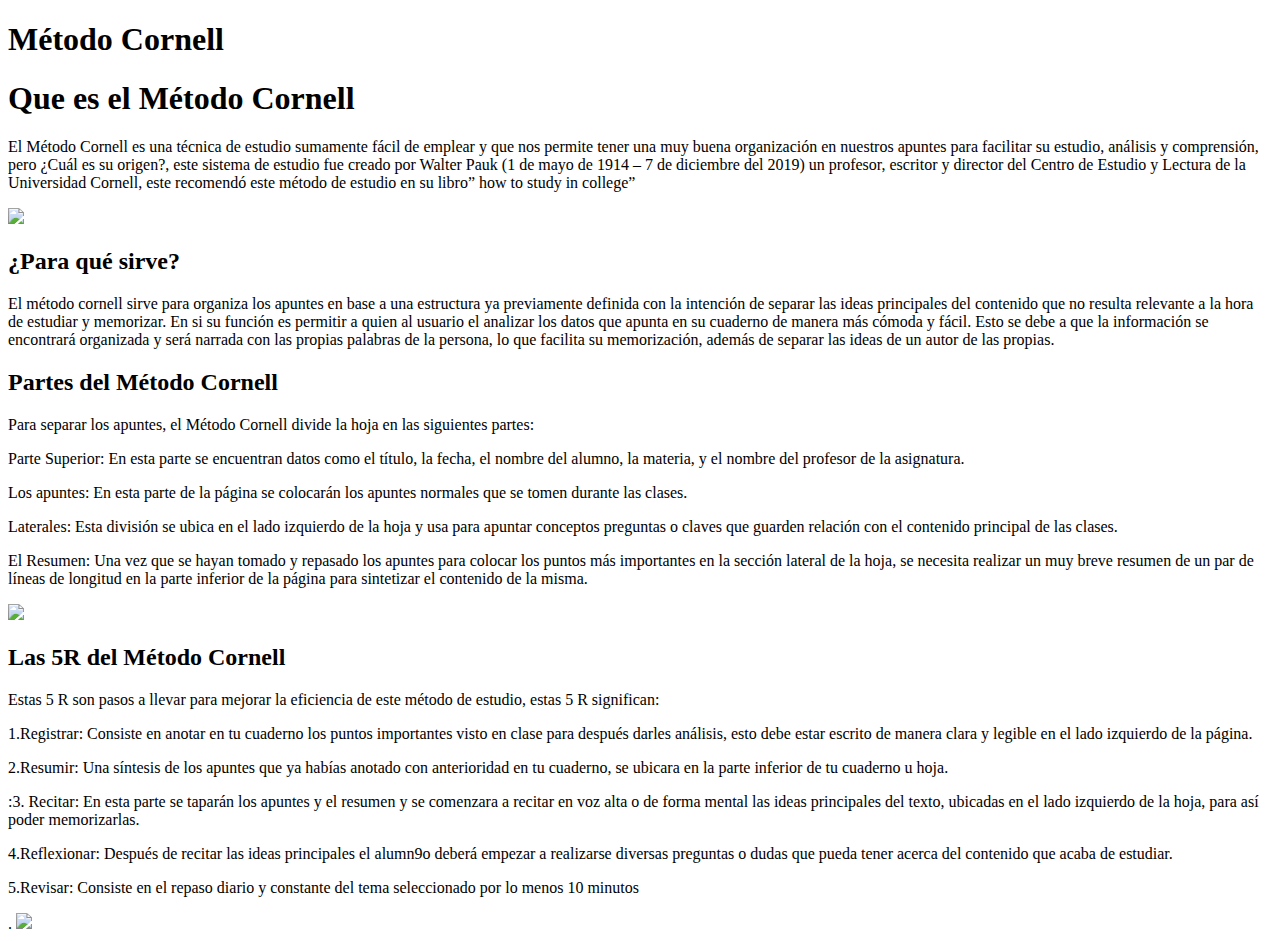
==== index.html @ faf8a967 "Rename Index.html to index.html" ====
<!DOCTYPE html>
<html>
  <head>
    <title>Método Cornell</title>  
    <link rel="stylesheet" href="estilos.css"/>
  <head>

  <body>
    <div id= "container">
    <header>
      <h1>
        Método Cornell
      </h1>
    </header>
    <section id= "content">
      <h1>Que es el Método Cornell </h1>
                        
      <p>El Método Cornell es una técnica de estudio sumamente fácil de emplear y que nos permite tener una muy buena organización en nuestros apuntes para facilitar su estudio, análisis y comprensión, pero ¿Cuál es su origen?, este sistema de estudio fue creado por Walter Pauk (1 de mayo de 1914 – 7 de diciembre del 2019) un profesor, escritor y director del Centro de Estudio y Lectura de la Universidad Cornell, este recomendó este método de estudio en su libro” how to study in college” </p>
       <img src= “goodreads.com/author/show/357079.Walter_Pauk”>
                                                 <h2> ¿Para qué sirve? </h2>
      <p>El método cornell sirve para organiza los apuntes en base a una estructura ya previamente definida con la intención de separar las ideas principales del contenido que no resulta relevante a la hora de estudiar y memorizar. En si su función es permitir a quien al usuario el analizar los datos que apunta en su cuaderno de manera más cómoda y fácil. Esto se debe a que la información se encontrará organizada y será narrada con las propias palabras de la persona, lo que facilita su memorización, además de separar las ideas de un autor de las propias. </p>
                                                     <h2>Partes del Método Cornell </h2>
      <p>Para separar los apuntes, el Método Cornell divide la hoja en las siguientes partes:</p>
      <p>Parte Superior: En esta parte se encuentran datos como el título, la fecha, el nombre del alumno, la materia, y el nombre del profesor de la asignatura. </p>
      <p>Los apuntes: En esta parte de la página se colocarán los apuntes normales que se tomen durante las clases. </p>
      <p>Laterales: Esta división se ubica en el lado izquierdo de la hoja y usa para apuntar conceptos preguntas o claves que guarden relación con el contenido principal de las clases. </p>
      <p>El Resumen: Una vez que se hayan tomado y repasado los apuntes para colocar los puntos más importantes en la sección lateral de la hoja, se necesita realizar un muy breve resumen de un par de líneas de longitud en la parte inferior de la página para sintetizar el contenido de la misma. </p>
      <img src="https://unibetas.com/wp-content/uploads/2021/11/todo-sobre-Metodo-de-Cornell-para-tomar-mejores-apuntes.png" ">
      <h2>Las 5R del Método Cornell</h2>

      <p>Estas 5 R son pasos a llevar para mejorar la eficiencia de este método de estudio, estas 5 R significan:</p>
      <p>1.Registrar: Consiste en anotar en tu cuaderno los puntos importantes visto en clase para después darles análisis, esto debe estar escrito de manera clara y legible en el lado izquierdo de la página. </p>
      <p>2.Resumir: Una síntesis de los apuntes que ya habías anotado con anterioridad en tu cuaderno, se ubicara en la parte inferior de tu cuaderno u hoja. </p> 
      <p>:3. Recitar: En esta parte se taparán los apuntes y el resumen y se comenzara a recitar en voz alta o de forma mental las ideas principales del texto, ubicadas en el lado izquierdo de la hoja, para así poder memorizarlas. </p>
      <p>4.Reflexionar: Después de recitar las ideas principales el alumn9o deberá empezar a realizarse diversas preguntas o dudas que pueda tener acerca del contenido que acaba de estudiar. </p>
      <p>5.Revisar: Consiste en el repaso diario y constante del tema seleccionado por lo menos 10 minutos</p>.       

      <img src="https://unibetas.com/wp-content/uploads/2021/11/las-5r-del-metodo-de-cornell.png">    
    </section>               
  </body>
</html>
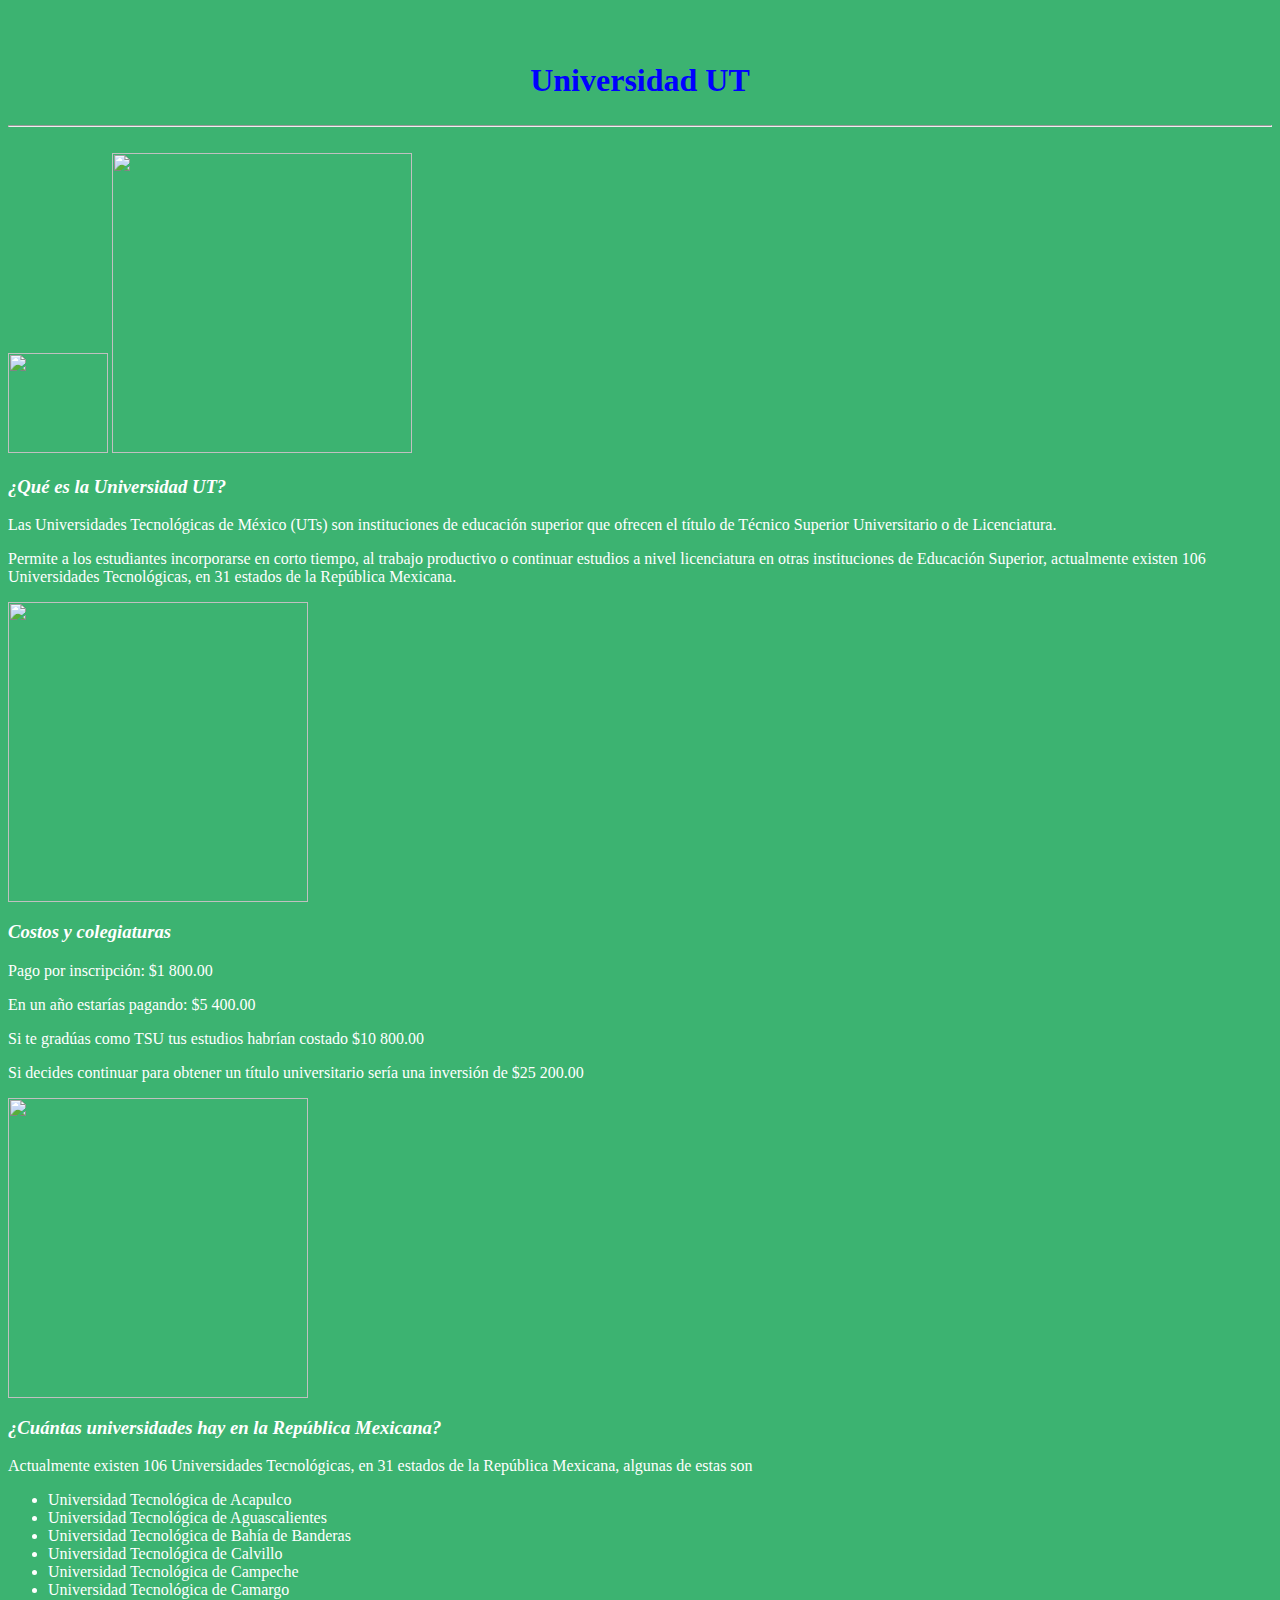
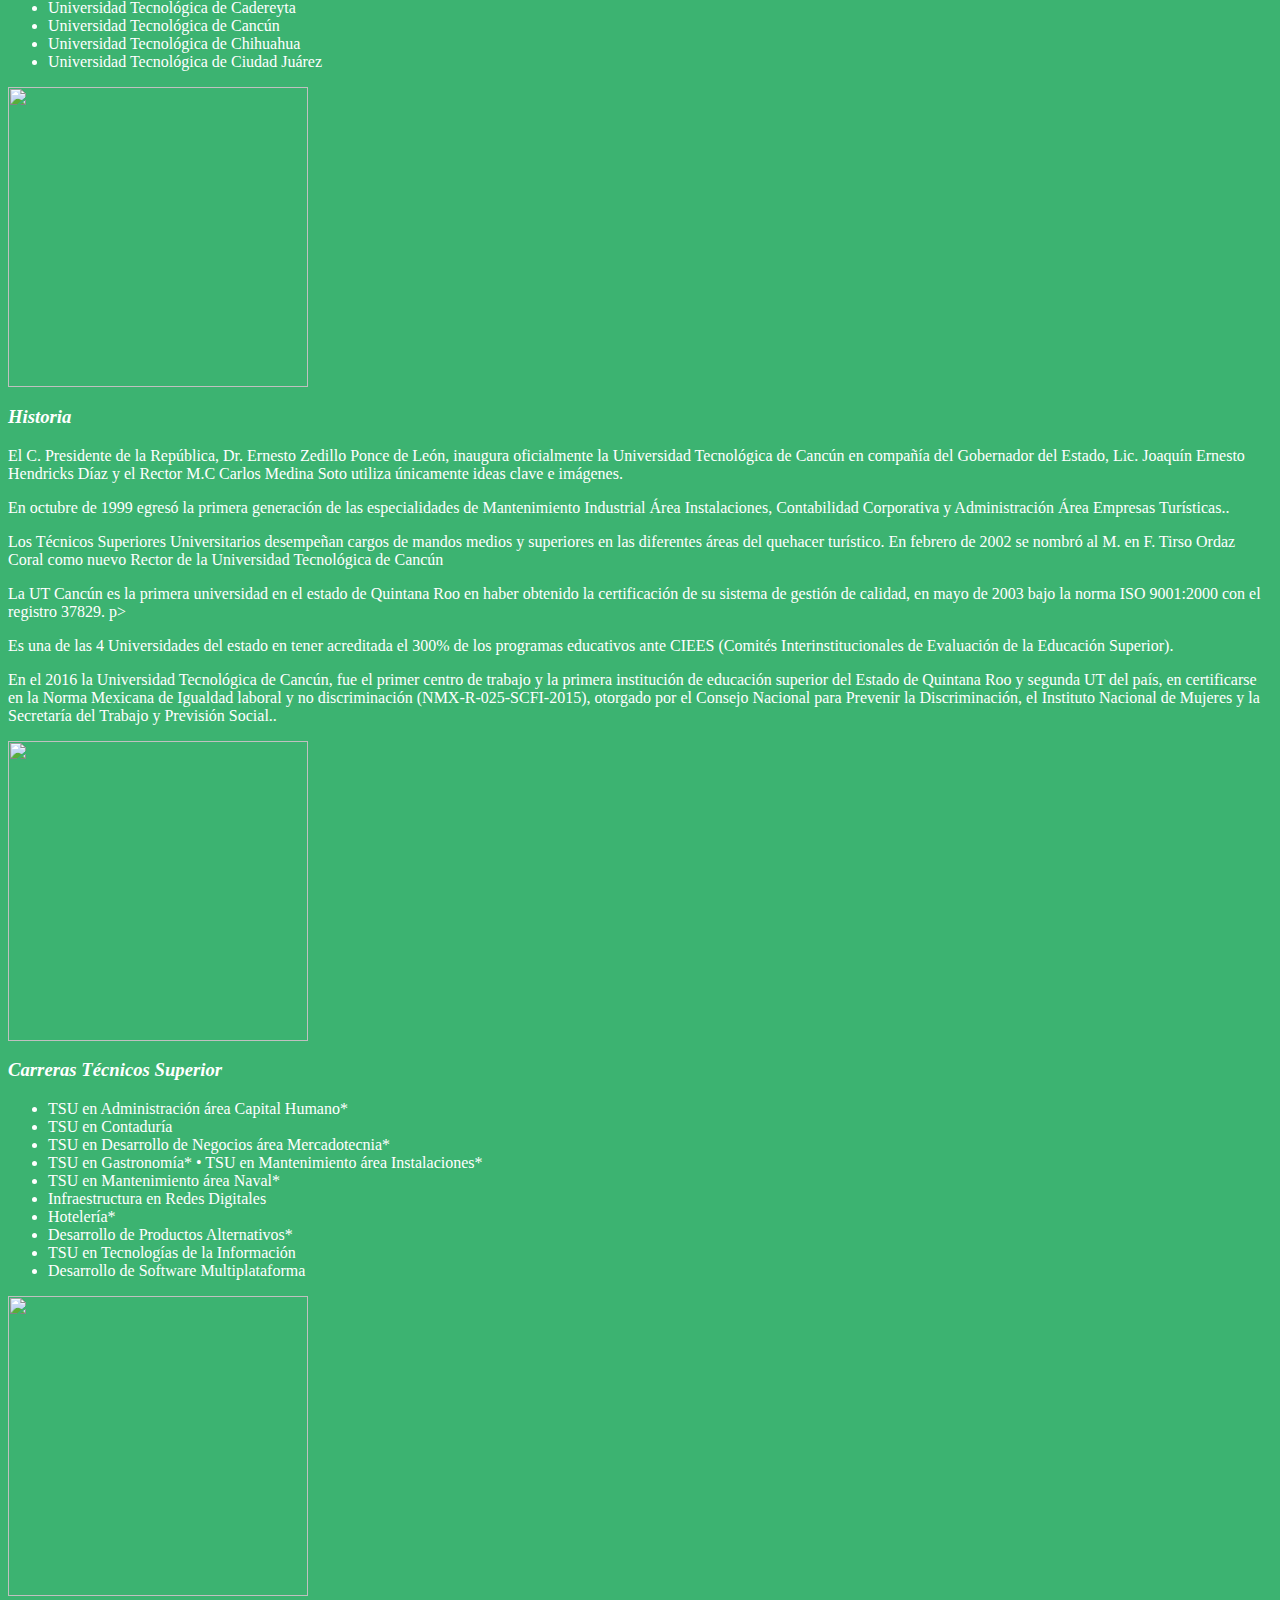
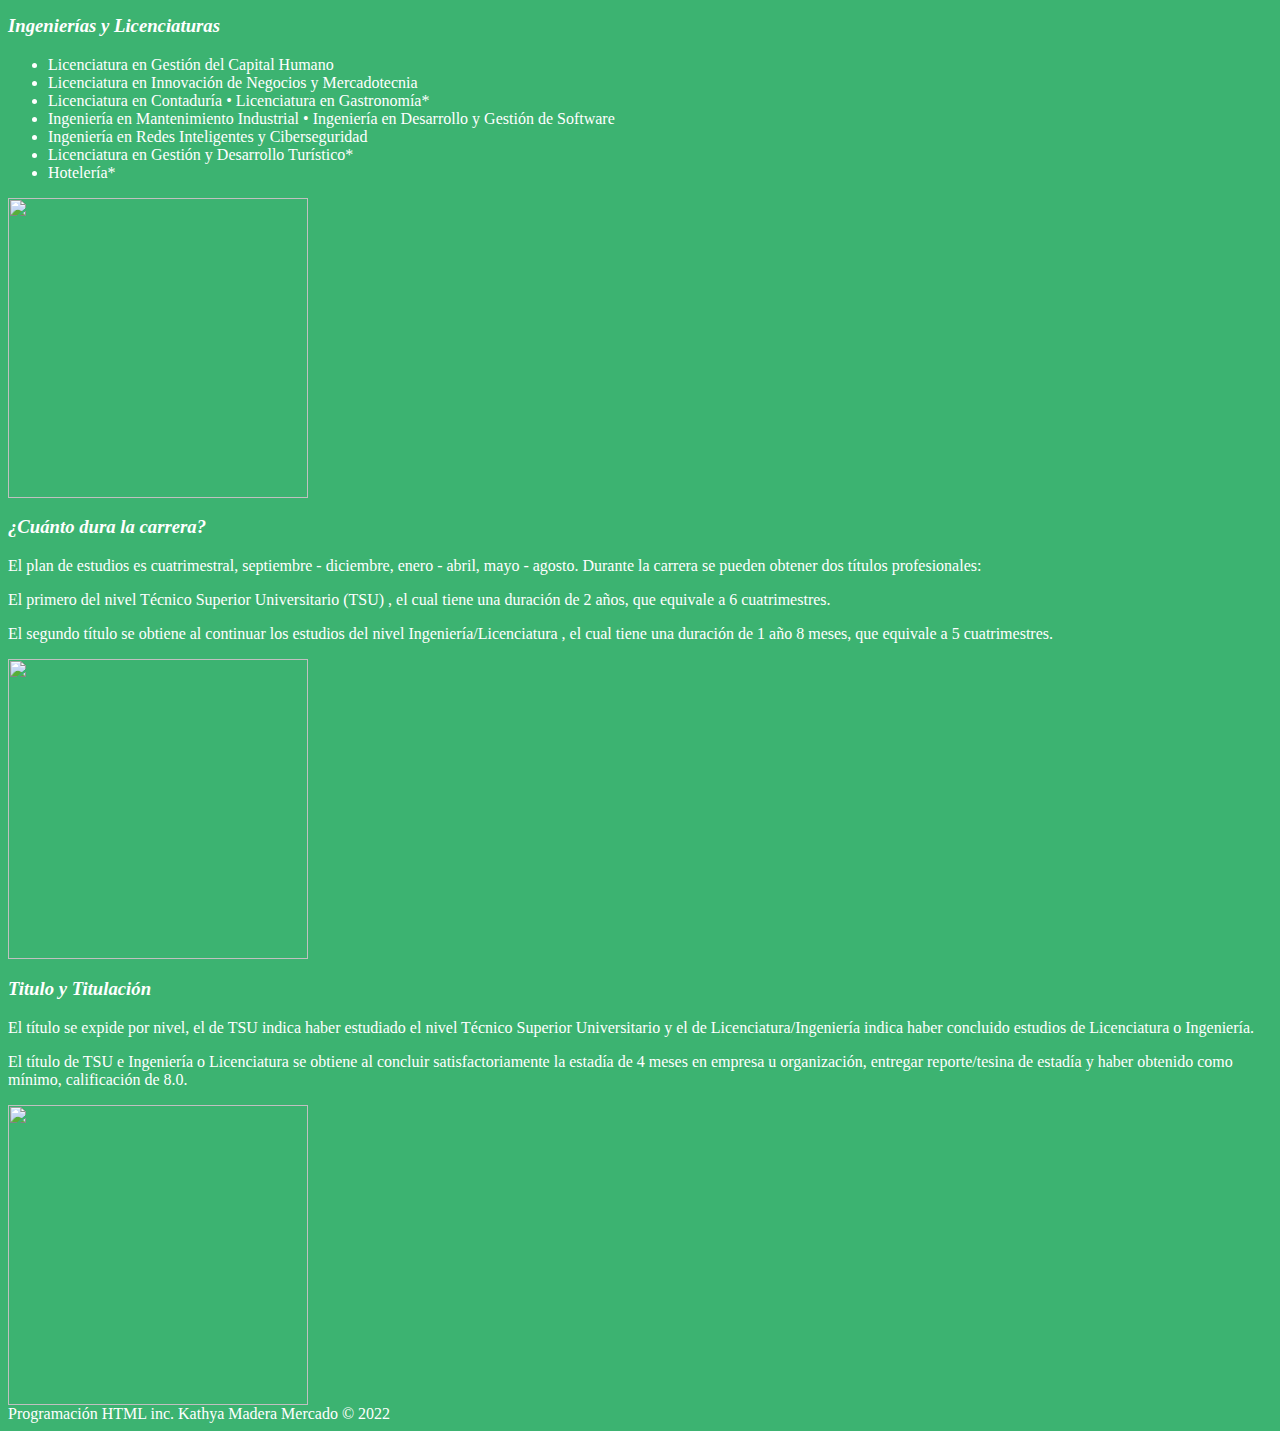
==== commit 2a607a1e: "Rename UT Kathya 2.html to index.html" ====
--- a/index.html
+++ b/index.html
@@ -1,42 +1,105 @@
-<!DOCTYPE html>
 <html>
-  <head>
-    <title>Método Cornell</title>  
-    <link rel="stylesheet" href="estilos.css"/>
-  <head>
+	<head>
+		<title> Universidad UT
+		</title>
+	</head>
+	<body>
+		<font color="white">
+		<BODY BGCOLOR="#3CB371">
+		<br>
+		<br>
+		<br>
+		<B><center><FONT SIZE="+3"><FONT COLOR="blue"> Universidad UT </FONT></FONT></center></B>
+		<br>
+		<center><hr></center>
+		<br>
+		<img src="https://www.natkan.edu.mx/img/natkan/home/logo-natkan-blanco.png" style="float: center; width: 100px;">
+		<img src="https://pbs.twimg.com/profile_images/1511448566916648972/OE4C5C52_400x400.jpg" style="float: center; width: 300px;">
+		<I><p><h3><b>¿Qué es la Universidad UT?</h3></b></p></I>
+		<p> Las Universidades Tecnológicas de México (UTs) son instituciones de educación superior que ofrecen el título de Técnico Superior Universitario o de Licenciatura. </p>
+		<p>Permite a los estudiantes incorporarse en corto tiempo, al trabajo productivo o continuar estudios a nivel licenciatura en otras instituciones de Educación Superior, actualmente existen 106 Universidades Tecnológicas, en 31 estados de la República Mexicana. </p>
+		<img src="/https://www.natkan.edu.mx/img/natkan/home/logo-natkan-blanco.png" style="float: center; width: 300px;">
+		
+		<br>
+		<I><p><h3><b>Costos y colegiaturas</h3></b></p></I>
+		<p>Pago por inscripción: $1 800.00</p>
+		<p> En un año estarías pagando: $5 400.00</p>
+		<p>Si te gradúas como TSU tus estudios habrían costado $10 800.00</p>
+		<p>Si decides continuar para obtener un título universitario sería una inversión de $25 200.00</p>
+		<img src="http://www.utcancun.edu.mx/wp-content/uploads/2016/07/608abb76-5c16-40e3-bb0b-ed71304b5b80.jpg" style="float: center; width: 300px;">
+		<br>
+		<I><p><h3><b>¿Cuántas universidades hay en la República Mexicana?</h3></b></p></I>
+		<p> Actualmente existen 106 Universidades Tecnológicas, en 31 estados de la República Mexicana, algunas de estas son</p>
+		<UL>
+		<LI> Universidad Tecnológica de Acapulco
+		<LI> Universidad Tecnológica de Aguascalientes
+		<LI> Universidad Tecnológica de Bahía de Banderas
+		<LI> Universidad Tecnológica de Calvillo
+		<LI> Universidad Tecnológica de Campeche
+		<LI> Universidad Tecnológica de Camargo
+		<LI> Universidad Tecnológica de Cadereyta
+		<LI> Universidad Tecnológica de Cancún
+		<LI> Universidad Tecnológica de Chihuahua
+		<LI> Universidad Tecnológica de Ciudad Juárez 
+		</UL>
+		<img src="https://i0.wp.com/lucesdelsiglo.com/wp-content/uploads/2021/10/N1-UT-P.jpeg?" style="float: center; width: 300px;">
+		
+		<br>
+		<I><p><h3><b>Historia</h3></b></p></I>
+		<p>El C. Presidente de la República, Dr. Ernesto Zedillo Ponce de León, inaugura oficialmente la Universidad Tecnológica de Cancún en compañía del Gobernador del Estado, Lic. Joaquín Ernesto Hendricks Díaz y el Rector M.C Carlos Medina Soto utiliza únicamente ideas clave e imágenes.</p>
+		<p>En octubre de 1999 egresó la primera generación de las especialidades de Mantenimiento Industrial Área Instalaciones, Contabilidad Corporativa y Administración Área Empresas Turísticas..</p>
+		<p>Los Técnicos Superiores Universitarios desempeñan cargos de mandos medios y superiores en las diferentes áreas del quehacer turístico. En febrero de 2002 se nombró al M. en F. Tirso Ordaz Coral como nuevo Rector de la Universidad Tecnológica de Cancún</ p>
+		<p>La UT Cancún es la primera universidad en el estado de Quintana Roo en haber obtenido la certificación de su sistema de gestión de calidad, en mayo de 2003 bajo la norma ISO 9001:2000 con el registro 37829. p>
+		<p>Es una de las 4 Universidades del estado en tener acreditada el 300% de los programas educativos ante CIEES (Comités Interinstitucionales de Evaluación de la Educación Superior).</p>
+		<p>En el 2016 la Universidad Tecnológica de Cancún, fue el primer centro de trabajo y la primera institución de educación superior del Estado de Quintana Roo y segunda UT del país, en certificarse en la Norma Mexicana de Igualdad laboral y no discriminación (NMX-R-025-SCFI-2015), otorgado por el Consejo Nacional para Prevenir la Discriminación, el Instituto Nacional de Mujeres y la Secretaría del Trabajo y Previsión Social..</p>
+		<img src="https://i0.wp.com/infoqroo.com/wp-content/uploads/2022/05/UT-Cancun-3.jpg?w=960&ssl=1" style="float: center; width: 300px;">
+		
+		<br>
+		<I><p><h3><b>Carreras Técnicos Superior</h3></b></p></I>
+		<UL>
+		<LI> TSU en Administración área Capital Humano*
+		<LI>TSU en Contaduría
+		<LI>TSU en Desarrollo de Negocios área Mercadotecnia*
+		<LI>TSU en Gastronomía* • TSU en Mantenimiento área Instalaciones*
+		<LI>TSU en Mantenimiento área Naval*
+		<LI>Infraestructura en Redes Digitales
+		<LI>Hotelería*
+		<LI>Desarrollo de Productos Alternativos*
+		<LI>TSU en Tecnologías de la Información
+		<LI>Desarrollo de Software Multiplataforma
+		</UL>
+		<img src="https://diariocambio22.mx/wp-content/uploads/2022/05/ut4-750x375.jpeg" style="float: center; width: 300px;">
+		
+		<br>
+		<I><p><h3><b>Ingenierías y Licenciaturas</h3></b></p></I>
+		<UL>
+		<LI> Licenciatura en Gestión del Capital Humano
+		<LI>Licenciatura en Innovación de Negocios y Mercadotecnia
+		<LI>Licenciatura en Contaduría • Licenciatura en Gastronomía*
+		<LI>Ingeniería en Mantenimiento Industrial • Ingeniería en Desarrollo y Gestión de Software
+		<LI>Ingeniería en Redes Inteligentes y Ciberseguridad
+		<LI>Licenciatura en Gestión y Desarrollo Turístico*
+		<LI>Hotelería*
+		</UL>
+		<img src="https://noticiaspedrocanche.com/wp-content/uploads/2018/08/IMG-20180803-WA0095.jpg" style="float: center; width: 300px;">
+		
+		<br>
+		<I><p><h3><b>¿Cuánto dura la carrera?</h3></b></p></I>
+		<p>El plan de estudios es cuatrimestral, septiembre - diciembre, enero - abril, mayo - agosto. Durante la carrera se pueden obtener dos títulos profesionales:</p>
+		<p>El primero del nivel Técnico Superior Universitario (TSU) , el cual tiene una duración de 2 años, que equivale a 6 cuatrimestres.</p>
+		<p>El segundo título se obtiene al continuar los estudios del nivel Ingeniería/Licenciatura , el cual tiene una duración de 1 año 8 meses, que equivale a 5 cuatrimestres.</p>
+		<img src="http://www.utcancun.edu.mx/wp-content/uploads/2016/07/e75f02ac-c4da-4162-a1a7-5e8ef604e830.jpg" style="float: center; width: 300px;">
+		
+		<br>
+		<I><p><h3><b>Titulo y Titulación</h3></b></p></I>
+		<p>El título se expide por nivel, el de TSU indica haber estudiado el nivel Técnico Superior Universitario y el de Licenciatura/Ingeniería indica haber concluido estudios de Licenciatura o Ingeniería.</p>
+		<p>El título de TSU e Ingeniería o Licenciatura se obtiene al concluir satisfactoriamente la estadía de 4 meses en empresa u organización, entregar reporte/tesina de estadía y haber obtenido como mínimo, calificación de 8.0.</p>
+		<img src="https://pbs.twimg.com/profile_images/1511448566916648972/OE4C5C52_400x400.jpg" style="float: center; width: 300px;">
+		
 
-  <body>
-    <div id= "container">
-    <header>
-      <h1>
-        Método Cornell
-      </h1>
-    </header>
-    <section id= "content">
-      <h1>Que es el Método Cornell </h1>
-                        
-      <p>El Método Cornell es una técnica de estudio sumamente fácil de emplear y que nos permite tener una muy buena organización en nuestros apuntes para facilitar su estudio, análisis y comprensión, pero ¿Cuál es su origen?, este sistema de estudio fue creado por Walter Pauk (1 de mayo de 1914 – 7 de diciembre del 2019) un profesor, escritor y director del Centro de Estudio y Lectura de la Universidad Cornell, este recomendó este método de estudio en su libro” how to study in college” </p>
-       <img src= “goodreads.com/author/show/357079.Walter_Pauk”>
-                                                 <h2> ¿Para qué sirve? </h2>
-      <p>El método cornell sirve para organiza los apuntes en base a una estructura ya previamente definida con la intención de separar las ideas principales del contenido que no resulta relevante a la hora de estudiar y memorizar. En si su función es permitir a quien al usuario el analizar los datos que apunta en su cuaderno de manera más cómoda y fácil. Esto se debe a que la información se encontrará organizada y será narrada con las propias palabras de la persona, lo que facilita su memorización, además de separar las ideas de un autor de las propias. </p>
-                                                     <h2>Partes del Método Cornell </h2>
-      <p>Para separar los apuntes, el Método Cornell divide la hoja en las siguientes partes:</p>
-      <p>Parte Superior: En esta parte se encuentran datos como el título, la fecha, el nombre del alumno, la materia, y el nombre del profesor de la asignatura. </p>
-      <p>Los apuntes: En esta parte de la página se colocarán los apuntes normales que se tomen durante las clases. </p>
-      <p>Laterales: Esta división se ubica en el lado izquierdo de la hoja y usa para apuntar conceptos preguntas o claves que guarden relación con el contenido principal de las clases. </p>
-      <p>El Resumen: Una vez que se hayan tomado y repasado los apuntes para colocar los puntos más importantes en la sección lateral de la hoja, se necesita realizar un muy breve resumen de un par de líneas de longitud en la parte inferior de la página para sintetizar el contenido de la misma. </p>
-      <img src="https://unibetas.com/wp-content/uploads/2021/11/todo-sobre-Metodo-de-Cornell-para-tomar-mejores-apuntes.png" ">
-      <h2>Las 5R del Método Cornell</h2>
-
-      <p>Estas 5 R son pasos a llevar para mejorar la eficiencia de este método de estudio, estas 5 R significan:</p>
-      <p>1.Registrar: Consiste en anotar en tu cuaderno los puntos importantes visto en clase para después darles análisis, esto debe estar escrito de manera clara y legible en el lado izquierdo de la página. </p>
-      <p>2.Resumir: Una síntesis de los apuntes que ya habías anotado con anterioridad en tu cuaderno, se ubicara en la parte inferior de tu cuaderno u hoja. </p> 
-      <p>:3. Recitar: En esta parte se taparán los apuntes y el resumen y se comenzara a recitar en voz alta o de forma mental las ideas principales del texto, ubicadas en el lado izquierdo de la hoja, para así poder memorizarlas. </p>
-      <p>4.Reflexionar: Después de recitar las ideas principales el alumn9o deberá empezar a realizarse diversas preguntas o dudas que pueda tener acerca del contenido que acaba de estudiar. </p>
-      <p>5.Revisar: Consiste en el repaso diario y constante del tema seleccionado por lo menos 10 minutos</p>.       
-
-      <img src="https://unibetas.com/wp-content/uploads/2021/11/las-5r-del-metodo-de-cornell.png">    
-    </section>               
-  </body>
+	</body>
+	
+	<footer>
+        Programación HTML inc. Kathya Madera Mercado &copy; 2022
+      </footer>
 </html>
-
